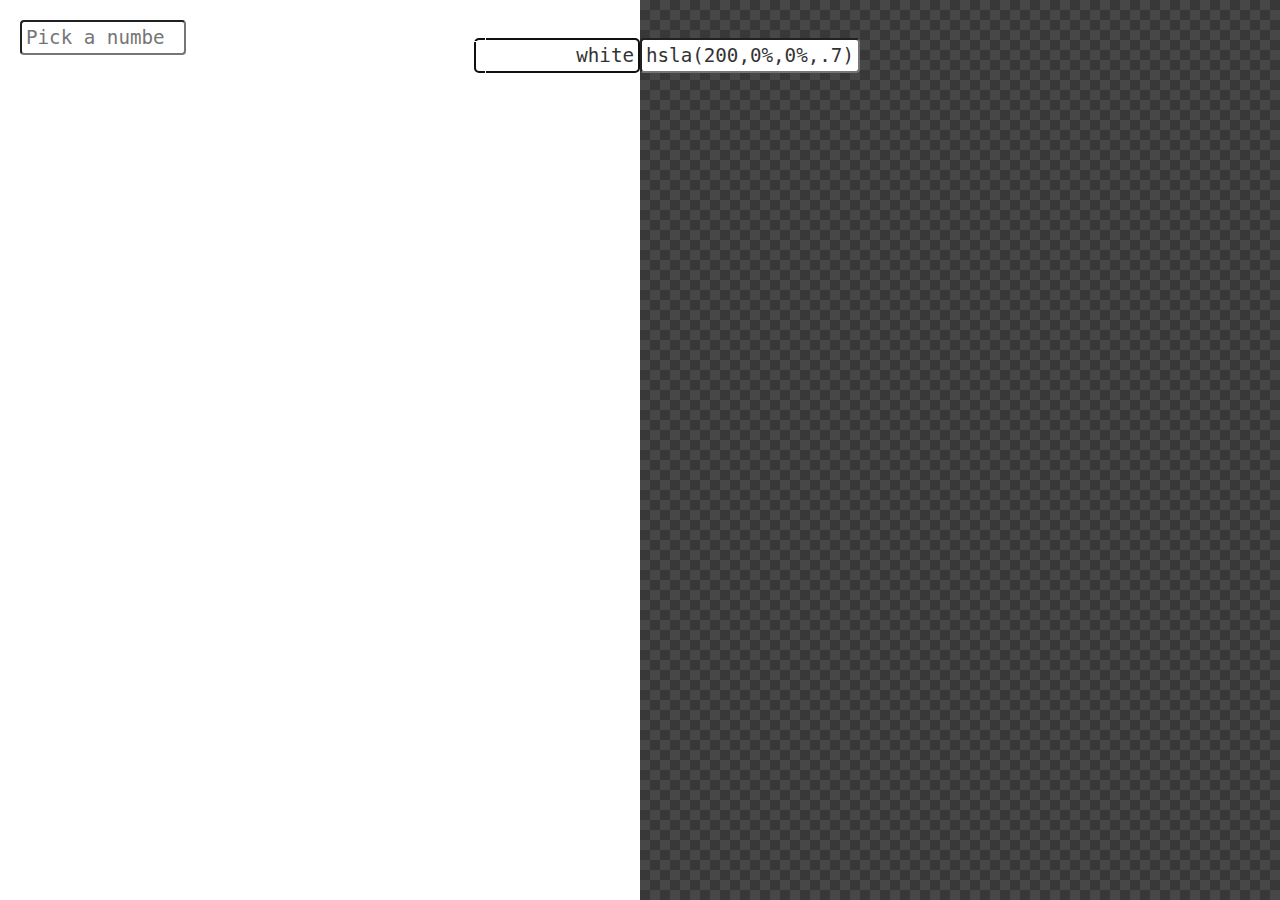
==== alicia/index.html @ 39f759be "Alicia's folder" ====
<!DOCTYPE html>
<html lang="en">
<head>
	<title>Contrast Ratio: Easily calculate color contrast ratios. Passing WCAG was never this easy!</title>
	<link rel="stylesheet" href="style.css" />
	<script src="prefixfree.min.js"></script>
	<style>
		input {
	    font-size: 1.2em;
	    border-radius: 4px;
	    padding: 4px;
		}
	</style>
</head>
<body>

	<section class="color-display" id="backgroundDisplay">
		<label class="background" style="top: 40px;">
		<input id="background" value="white" autofocus />
	</label>

	</section>
	<section class="color-display" id="foregroundDisplay">
		<label class="foreground" style="top: 40px;">
			<input id="foreground" value="hsla(200,0%,0%,.7)" />
		</label>
		<button id="swap" style="display: none;"></button>
	</section>

	<div style="margin: 20px;">
		<input id="numPeople" type="number" min="0" value="" placeholder="Pick a number" style="display: inline-block; width: 100px; float: left; margin: 0;"/>
		<table style="width: 300px; float: left;">
			<tr>
				<td>
					
				</td>
				<td>
					Color A
				</td> 
				<td>
					Color B
				</td>
			</tr>
			<tr>
				<td>
					Color A
				</td>
				<td>
					<div id="result"></div>
				</td> 
				<td>
					<output tabindex="0">
						<strong>?</strong>
						<span class="error"></span>
					</output>
				</td>
			</tr>
			<tr>
				<td>
					Color B
					
				</td>
				<td>
					<div id="result2"></div>
				</td> 
				<td>
					<output tabindex="0">
						<strong>?</strong>
						<span class="error"></span>
					</output>
				</td>
			</tr>

		</table>
	</div>

	<script>
	var n = document.getElementById("numPeople"),
	    r = document.getElementById("result");
	    f = document.getElementById("result2");

	n.addEventListener("input", function(e) {
	    r.innerHTML += "First Event";
	}, false);

	n.addEventListener("input", function(e) {
	    f.innerHTML += "Second Event";
	}, false);

	</script>
	

	<script src="http://leaverou.github.com/incrementable/incrementable.js" id="incrementable" async></script>
	<script src="color.js"></script>
	<script src="contrast-ratio.js"></script>

</body>
</html>
---- alicia/style.css ----
html {
	background: linear-gradient(45deg, currentColor 25%,  transparent 25%, transparent 75%, currentColor 75%, currentColor), 
	            linear-gradient(45deg, currentColor 25%,  transparent  25%,  transparent 75%, currentColor 75%, currentColor) 10px 10px;
	background-color: #eee;
	background-size:20px 20px;
	color: #bbb;
}

body {
	margin: auto;
	text-align: center;
	color: black;
}

a {
	color: inherit;
	text-decoration: none;
}

table,th,td {
	border:1px solid #fff;
	border-collapse:collapse;
	color: #fff;
}

body > h1 {
	margin-bottom: 1.3em;
	text-indent: -1.7em;
	text-transform: lowercase;
	letter-spacing: -1px;
	word-spacing: -.25em;
	line-height: 1.3;
}

	body > h1 span,
	body > h1 strong {
		padding: .1em .4em;
	}

	body > h1 span {
		background: black;
		color: white;
	}

	body > h1 strong {
		background: white;
		color: black;
	}

label {
	position: absolute;
}

	label > span {
		display: inline-block;
		padding: .2em .5em;
		border-radius: .3em .3em 0 0;
		background: rgba(0,0,0,.5);
		color: white;
		text-shadow: 0 -.1em .1em black;
		font-size: 60%;
		font-weight: bold;
	}

	label.background {
		text-align: left;
	}
	
		label.background > span {
			margin-left: 1em;
		}
	
	label.foreground {
		text-align: right;
	}
	
		label.foreground > span {
			margin-right: 1em;
		}


	input {
		position: relative;
		display: block;
		min-width: 8em;
		width: 8em;
		padding: .2em .5em .1em;
		margin-top: -.1em;
		background: #fff;
		color: #333;
		font: 150% Consolas, Monaco, 'Andale Mono', 'Lucida Console', monospace;
	}
	
		input#background {

		}
		
		input#foreground {

		}
	
output {
	display: block;
	position: relative;
	width: 3em;
	padding: 1em 0;
	margin: 0 auto;
	text-align: center;
	color: white;
	font: bold 100%/1 'Arial Unicode MS', sans-serif;
	letter-spacing: -.05em;
}

	output strong {
		color: white !important;
	}
	
		output .error {
			position: absolute;
			bottom: 1em;
			left: 0;
			right: 0;
			opacity: .8;
			text-align: center;
			font-size: 45%;
			letter-spacing: normal;
		}
	
.color-display {
	position: fixed;
	top: 0;
	bottom: 0;
	z-index: -1;
}
	
	.color-display h1,
	.color-display p {
		max-width: 30rem;
		margin-top: 0;
		direction: ltr;
	}
	
	.color-display p {
		font-size: 14pt;
	}
	
	.color-display a:hover {
		color: black;
		background: yellow;
	}

	#backgroundDisplay {
		left: 0;
		right: 50%;
		text-align: right;
		direction: rtl;
		overflow: auto;
	}
	
	#foregroundDisplay {
		left: 50%;
		right: 0;
		text-align: left;
	}
	
#results {
	position: absolute;
	left: 50%;
	width: 15em;
	padding: 1em 1.5em;
	border: 1px solid gray;
	border-radius: .5em;
	margin-left: -9em;
	margin-top: .7em;
	box-shadow: .1em .1em .8em -.1em black;
	background: white;
	text-align: left;
	font-size: 65%;
	transform: scale(0);
	transform-origin: top;
	transition: .4s transform;
}

output:focus + #results,
output:hover + #results {
	transform: none;
	transition-timing-function: cubic-bezier(.5,0,.7,1.8);
}
	
	#results:before,
	#results:after {
		content: '';
		position: absolute;
		top: -15px;
		left: 50%;
		width: 0;
		height: 0;
		
	}
	
	#results:before {
		margin-left: -17px;
		margin-top: -2px;
		border: 17px solid transparent;
		border-top-width: 0;
		border-bottom-color: gray;
	}
	
	#results:after {
		margin-left: -16px;
		margin-top: -1px;
		border: 16px solid transparent;
		border-top-width: 0;
		border-bottom-color: white;
	}
	
	#results p,
	#results ul {
		margin: 0;
	}
	
	#results ul {
		padding-left: 1em;
	}
	
button {
	padding: .2em .5em .1em;
	margin-top: .2em;
	border: 1px solid rgba(0,0,0,.5);
	border-radius: .3em;
	box-shadow: 0 1px white inset,
				0 .6em hsla(0,0%,100%,.2) inset,
				-.1em -.1em .5em rgba(0,0,0,.4) inset,
	            0 .3em .2em -.3em rgba(0,0,0,.5);
	background: white;
	background: hsla(0,0%,80%,.6);
	cursor: pointer;
	color: black;
	text-shadow: 0 1px 1px white;
	font: inherit;
	font-size: 85%;
}

	button:hover,
	button:focus {
		background: hsla(0,0%,100%,.6);
	}
	
	button:active {
		box-shadow: 0 1px hsla(0, 0%, 100%, .3),
		            0 1px .3em .05em rgba(0,0,0,.6) inset;
	}
	
.twitter-share-button {
	position: absolute;
	top: 10px;
	right: 10px;
}

canvas {
	display: none;
}
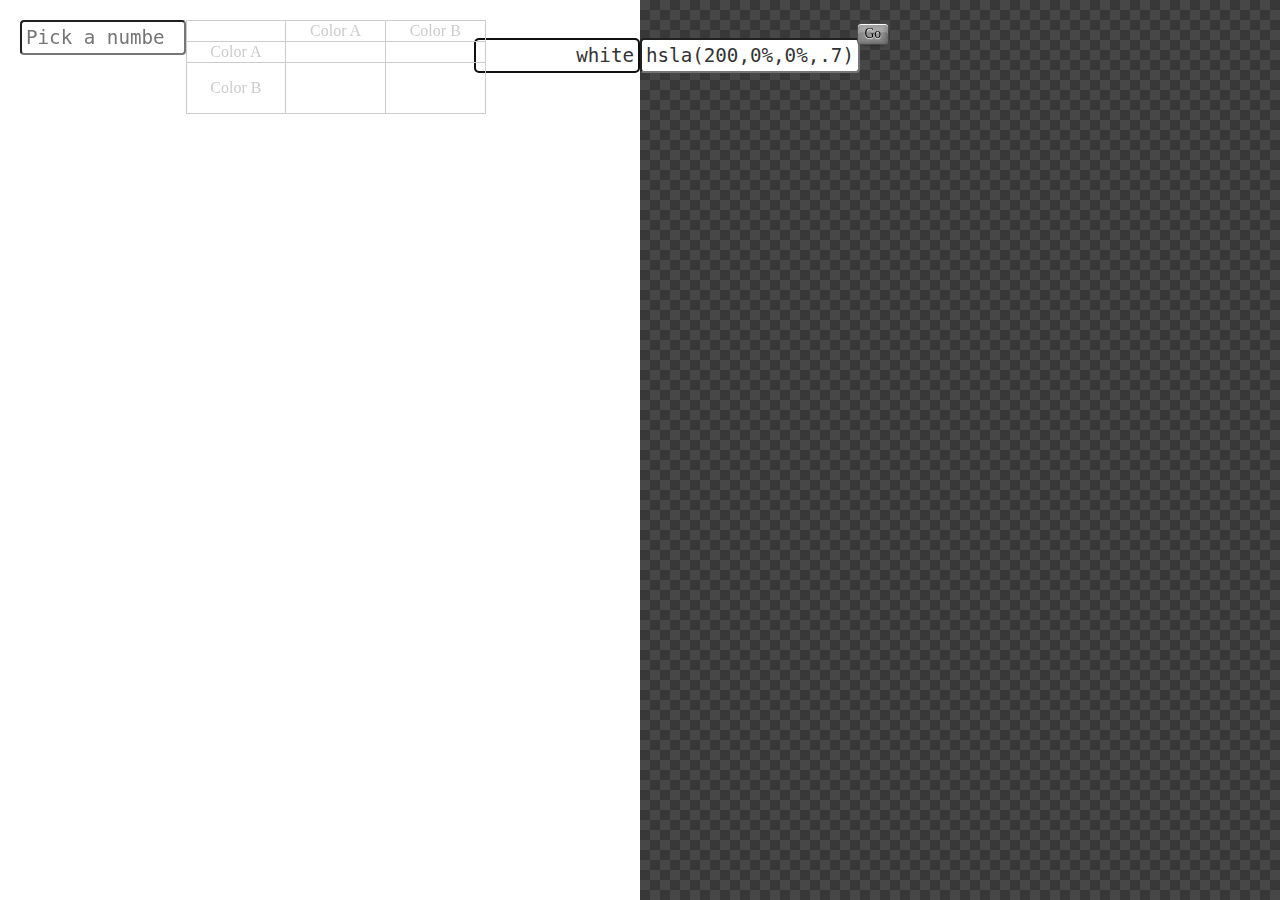
==== commit 8d279034: "Folder back in" ====
--- a/alicia/index.html
+++ b/alicia/index.html
@@ -29,6 +29,7 @@
 
 	<div style="margin: 20px;">
 		<input id="numPeople" type="number" min="0" value="" placeholder="Pick a number" style="display: inline-block; width: 100px; float: left; margin: 0;"/>
+		<button id="submit">Go</button>
 		<table style="width: 300px; float: left;">
 			<tr>
 				<td>
@@ -46,13 +47,10 @@
 					Color A
 				</td>
 				<td>
-					<div id="result"></div>
+					<div class="update"></div>
 				</td> 
 				<td>
-					<output tabindex="0">
-						<strong>?</strong>
-						<span class="error"></span>
-					</output>
+					<div class="update"></div>
 				</td>
 			</tr>
 			<tr>
@@ -61,7 +59,7 @@
 					
 				</td>
 				<td>
-					<div id="result2"></div>
+					<div class="update"></div>
 				</td> 
 				<td>
 					<output tabindex="0">
@@ -73,19 +71,14 @@
 
 		</table>
 	</div>
+	<script src="jquery.js"></script>
+	<script>
 
-	<script>
-	var n = document.getElementById("numPeople"),
-	    r = document.getElementById("result");
-	    f = document.getElementById("result2");
+	$('#submit').click(function() {
+	
+		$('.classOfFieldToUpdate').html($('#numPeople').val());
 
-	n.addEventListener("input", function(e) {
-	    r.innerHTML += "First Event";
-	}, false);
-
-	n.addEventListener("input", function(e) {
-	    f.innerHTML += "Second Event";
-	}, false);
+	});
 
 	</script>
 	
--- a/alicia/style.css
+++ b/alicia/style.css
@@ -18,9 +18,9 @@
 }
 
 table,th,td {
-	border:1px solid #fff;
+	border:1px solid #ccc;
 	border-collapse:collapse;
-	color: #fff;
+	color: #ccc;
 }
 
 body > h1 {
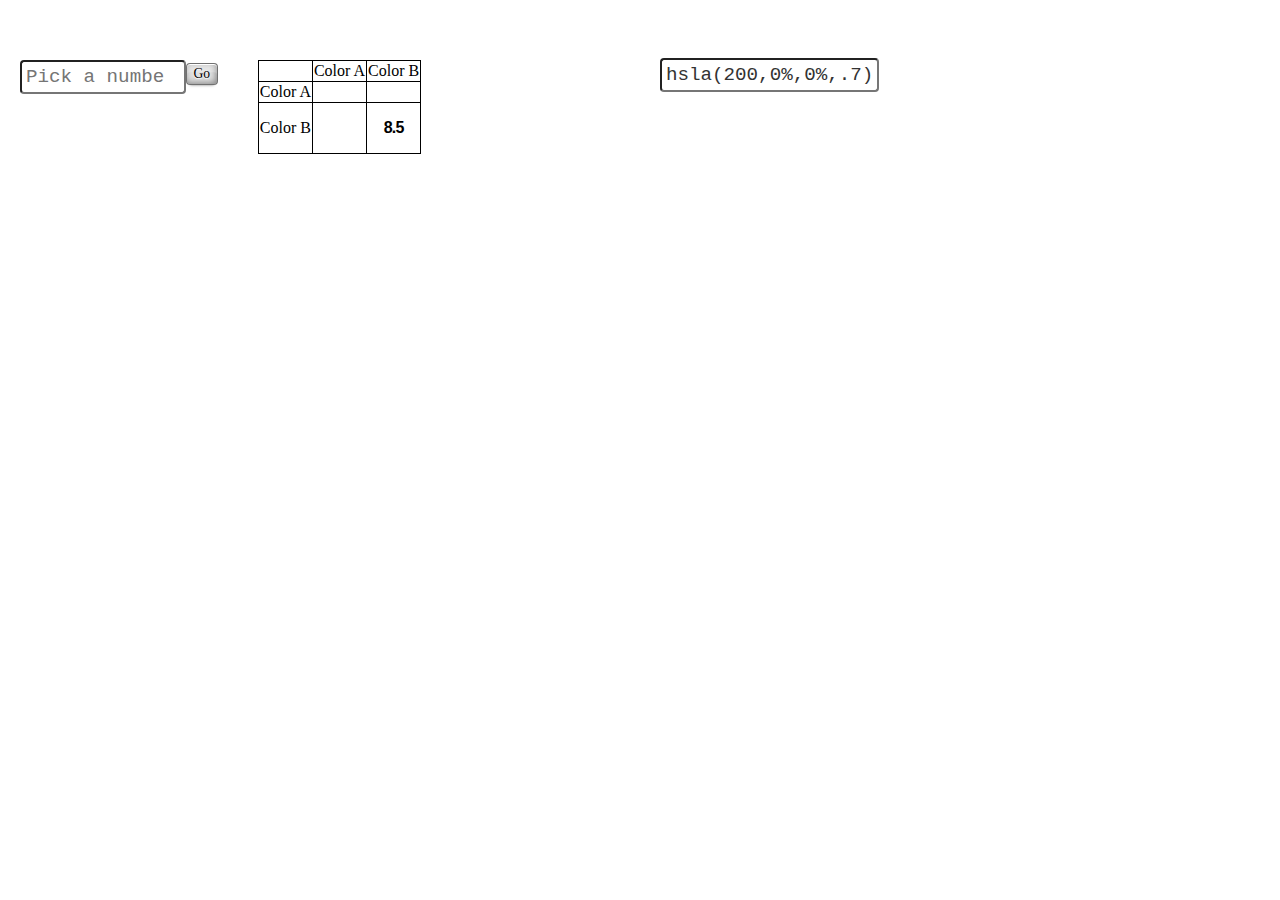
==== commit 6498838a: "Changes to my html" ====
--- a/alicia/index.html
+++ b/alicia/index.html
@@ -13,24 +13,27 @@
 	</style>
 </head>
 <body>
+	<div id="leasinputs">
+		<section class="color-display" id="backgroundDisplay">
+			<label class="background" style="top: 40px;">
+			<input id="background" value="white" autofocus />
+		</label>
 
-	<section class="color-display" id="backgroundDisplay">
-		<label class="background" style="top: 40px;">
-		<input id="background" value="white" autofocus />
-	</label>
+		</section>
+		<section class="color-display" id="foregroundDisplay">
+			<label class="foreground" style="top: 40px;">
+				<input id="foreground" value="hsla(200,0%,0%,.7)" />
+			</label>
+			<button id="swap" style="display: none;"></button>
+		</section>
+	</div>
 
-	</section>
-	<section class="color-display" id="foregroundDisplay">
-		<label class="foreground" style="top: 40px;">
-			<input id="foreground" value="hsla(200,0%,0%,.7)" />
-		</label>
-		<button id="swap" style="display: none;"></button>
-	</section>
-
-	<div style="margin: 20px;">
+	<div id="inputstuff">
 		<input id="numPeople" type="number" min="0" value="" placeholder="Pick a number" style="display: inline-block; width: 100px; float: left; margin: 0;"/>
 		<button id="submit">Go</button>
-		<table style="width: 300px; float: left;">
+	</div>
+	<div id="table">
+		<table>
 			<tr>
 				<td>
 					
@@ -71,6 +74,7 @@
 
 		</table>
 	</div>
+
 	<script src="jquery.js"></script>
 	<script>
 
--- a/alicia/style.css
+++ b/alicia/style.css
@@ -1,8 +1,5 @@
 html {
-	background: linear-gradient(45deg, currentColor 25%,  transparent 25%, transparent 75%, currentColor 75%, currentColor), 
-	            linear-gradient(45deg, currentColor 25%,  transparent  25%,  transparent 75%, currentColor 75%, currentColor) 10px 10px;
-	background-color: #eee;
-	background-size:20px 20px;
+	background-color: #fff;
 	color: #bbb;
 }
 
@@ -10,6 +7,7 @@
 	margin: auto;
 	text-align: center;
 	color: black;
+	background-color: #fff;
 }
 
 a {
@@ -18,9 +16,9 @@
 }
 
 table,th,td {
-	border:1px solid #ccc;
+	border:1px solid #000;
 	border-collapse:collapse;
-	color: #ccc;
+	color: #000;
 }
 
 body > h1 {
@@ -106,13 +104,13 @@
 	padding: 1em 0;
 	margin: 0 auto;
 	text-align: center;
-	color: white;
+	color: #000;
 	font: bold 100%/1 'Arial Unicode MS', sans-serif;
 	letter-spacing: -.05em;
 }
 
 	output strong {
-		color: white !important;
+		color: #000;
 	}
 	
 		output .error {
@@ -127,10 +125,7 @@
 		}
 	
 .color-display {
-	position: fixed;
-	top: 0;
-	bottom: 0;
-	z-index: -1;
+	position: relative;
 }
 	
 	.color-display h1,
@@ -190,7 +185,7 @@
 	#results:before,
 	#results:after {
 		content: '';
-		position: absolute;
+
 		top: -15px;
 		left: 50%;
 		width: 0;
@@ -259,4 +254,24 @@
 
 canvas {
 	display: none;
-}+}
+
+#leasinputs {
+	float: left;
+	display: inline-block;
+	margin: 20px;
+	width: 100%;
+}
+
+#inputstuff {
+	float: left;
+	margin: 20px;
+}
+
+#table {
+	float: left;
+	display: block;
+	margin: 20px;
+}
+
+
